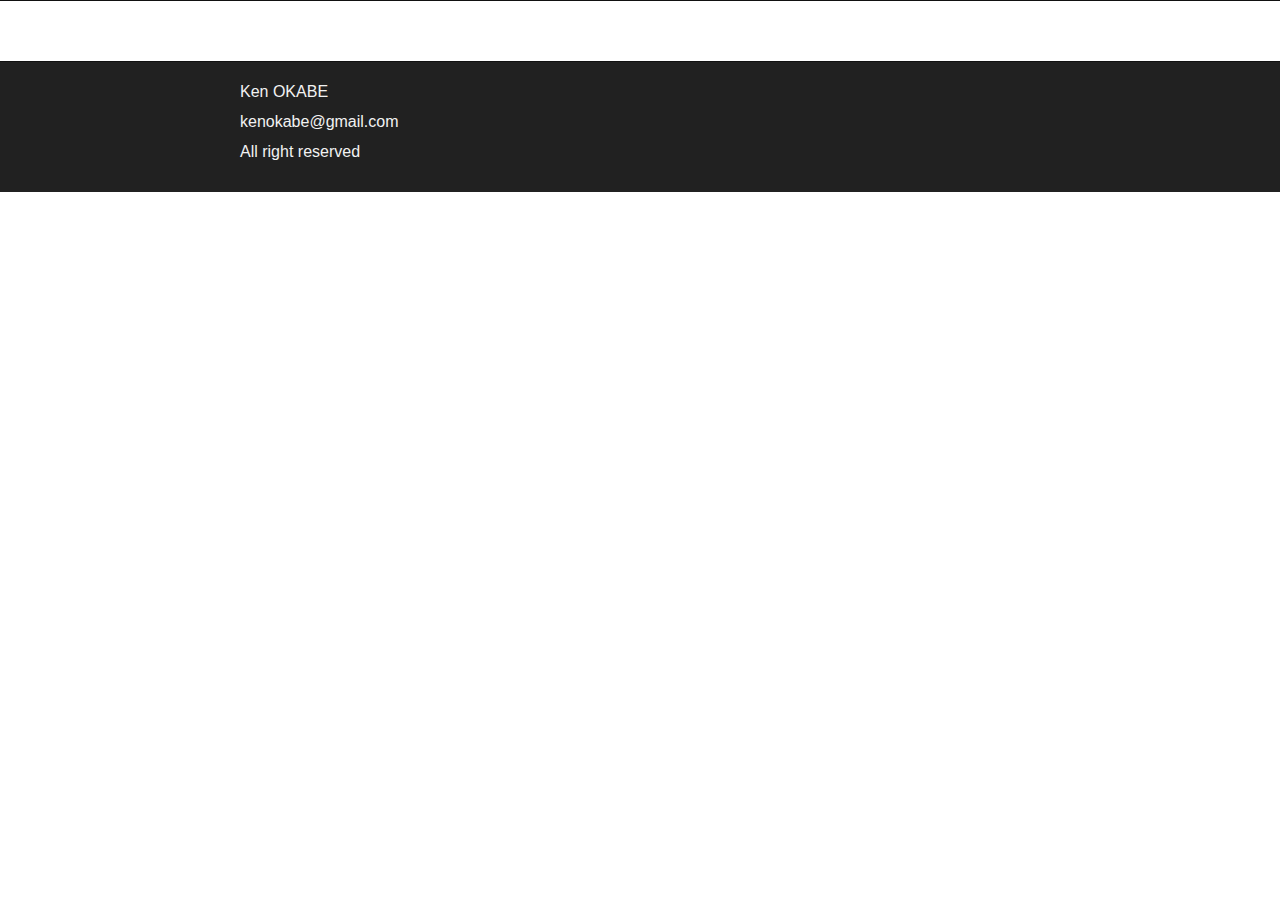
==== contents/scheme/scheme.html @ 1fd29920 "commit" ====
<head>
    <meta charset='utf-8'/>
    <meta http-equiv="X-UA-Compatible" content="chrome=1"/>
    <meta name="description" 
    content="FRP SPACETIME"/>

<!--   core   -->

    <link rel="stylesheet" type="text/css"  href="/invoke/highlight.js/styles/tomorrow-night-bright.css">
    <script src="/invoke/highlight.js/highlight.pack.js"></script>
    <script src="/invoke/marked.js"></script> 


<!--   any   -->
<link rel="stylesheet" type="text/css" href="/contents/scheme/githubpage.css">
<link rel="stylesheet" type="text/css" href="/contents/scheme/bootstrap.css">
<link rel="stylesheet" type="text/css" href="/contents/scheme/custom.css">
<script src="/contents/scheme/bootstrap.js"></script> 

    <title>TITLE TO DO</title>
</head>

<body>

<!-- HEADER -->

 
<!-- MAIN CONTENT -->
<div id="main_content_wrap" class="outer">
    <section id="main_content" class="inner">
        <div id="streamDIV"></div>
    </section>
</div>

<!-- FOOTER  -->
<div id="footer_wrap" class="outer">
    <footer class="inner">
     <p class="copyright">Ken OKABE</p>
     <p>kenokabe@gmail.com</p>
        <p>All right reserved </p>
    </footer>
</div>

</body>
---- invoke/highlight.js/styles/tomorrow-night-bright.css ----
/* Tomorrow Night Bright Theme */
/* Original theme - https://github.com/chriskempson/tomorrow-theme */
/* http://jmblog.github.com/color-themes-for-google-code-highlightjs */
.tomorrow-comment, pre .comment, pre .title {
  color: #969896;
}

.tomorrow-red, pre .variable, pre .attribute, pre .tag, pre .regexp, pre .ruby .constant, pre .xml .tag .title, pre .xml .pi, pre .xml .doctype, pre .html .doctype, pre .css .id, pre .css .class, pre .css .pseudo {
  color: #d54e53;
}

.tomorrow-orange, pre .number, pre .preprocessor, pre .built_in, pre .literal, pre .params, pre .constant {
  color: #e78c45;
}

.tomorrow-yellow, pre .class, pre .ruby .class .title, pre .css .rules .attribute {
  color: #e7c547;
}

.tomorrow-green, pre .string, pre .value, pre .inheritance, pre .header, pre .ruby .symbol, pre .xml .cdata {
  color: #b9ca4a;
}

.tomorrow-aqua, pre .css .hexcolor {
  color: #70c0b1;
}

.tomorrow-blue, pre .function, pre .python .decorator, pre .python .title, pre .ruby .function .title, pre .ruby .title .keyword, pre .perl .sub, pre .javascript .title, pre .coffeescript .title {
  color: #7aa6da;
}

.tomorrow-purple, pre .keyword, pre .javascript .function {
  color: #c397d8;
}

pre code {
  display: block;
  background: black;
  color: #eaeaea;
  padding: 0.5em;
}

pre .coffeescript .javascript,
pre .javascript .xml,
pre .tex .formula,
pre .xml .javascript,
pre .xml .vbscript,
pre .xml .css,
pre .xml .cdata {
  opacity: 0.5;
}
---- contents/scheme/githubpage.css ----
/*******************************************************************************
Slate Theme for GitHub Pages
by Jason Costello, @jsncostello
*******************************************************************************/

/*******************************************************************************
MeyerWeb Reset
*******************************************************************************/

html, body, div, span, applet, object, iframe,
h1, h2, h3, h4, h5, h6, p, blockquote, pre,
a, abbr, acronym, address, big, cite, code,
del, dfn, em, img, ins, kbd, q, s, samp,
small, strike, strong, sub, sup, tt, var,
b, u, i, center,
dl, dt, dd, ol, ul, li,
fieldset, form, label, legend,
table, caption, tbody, tfoot, thead, tr, th, td,
article, aside, canvas, details, embed,
figure, figcaption, footer, header, hgroup,
menu, nav, output, ruby, section, summary,
time, mark, audio, video {
  margin: 0;
  padding: 0;
  border: 0;
  font: inherit;
  vertical-align: baseline;
}

/* HTML5 display-role reset for older browsers */
article, aside, details, figcaption, figure,
footer, header, hgroup, menu, nav, section {
  display: block;
}

ol, ul {
  list-style: none;
}

blockquote, q {
}

table {
  border-collapse: collapse;
  border-spacing: 0;
}

/*******************************************************************************
Theme Styles
*******************************************************************************/

body {
  box-sizing: border-box;
  color:#373737;
  background: #212121;
  font-size: 16px;
  font-family: 'Myriad Pro', Calibri, Helvetica, Arial, sans-serif;
  line-height: 1.5;
  -webkit-font-smoothing: antialiased;
}

h1, h2, h3, h4, h5, h6 {
  margin: 10px 0;
  font-weight: 700;
  color:#222222;
  font-family: 'Lucida Grande', 'Calibri', Helvetica, Arial, sans-serif;
  letter-spacing: -1px;
}

h1 {
  font-size: 36px;
  font-weight: 700;
}

h2 {
  padding-bottom: 10px;
  font-size: 32px;
  background: url('./images/bg_hr.png') repeat-x bottom;
}

h3 {
  font-size: 24px;
}

h4 {
  font-size: 21px;
}

h5 {
  font-size: 18px;
}

h6 {
  font-size: 16px;
}

p {
  margin: 10px 0 15px 0;
}

footer p {
  color: #f2f2f2;
}

a {
  text-decoration: none;
  color: #007edf;
  text-shadow: none;

  transition: color 0.5s ease;
  transition: text-shadow 0.5s ease;
  -webkit-transition: color 0.5s ease;
  -webkit-transition: text-shadow 0.5s ease;
  -moz-transition: color 0.5s ease;
  -moz-transition: text-shadow 0.5s ease;
  -o-transition: color 0.5s ease;
  -o-transition: text-shadow 0.5s ease;
  -ms-transition: color 0.5s ease;
  -ms-transition: text-shadow 0.5s ease;
}

#main_content a:hover {
  color: #0069ba;
  text-shadow: #0090ff 0px 0px 2px;
}

footer a:hover {
  color: #43adff;
  text-shadow: #0090ff 0px 0px 2px;
}

em {
  font-style: italic;
}

strong {
  font-weight: bold;
}

img {
  position: relative;
  margin: 0 auto;
  max-width: 739px;
  padding: 5px;
  margin: 10px 0 10px 0;
  border: 1px solid #ebebeb;

  box-shadow: 0 0 5px #ebebeb;
  -webkit-box-shadow: 0 0 5px #ebebeb;
  -moz-box-shadow: 0 0 5px #ebebeb;
  -o-box-shadow: 0 0 5px #ebebeb;
  -ms-box-shadow: 0 0 5px #ebebeb;
}

pre, code {
  width: 100%;
  color: #222;
  background-color: #fff;

  font-family: Monaco, "Bitstream Vera Sans Mono", "Lucida Console", Terminal, monospace;
  font-size: 14px;

  border-radius: 0px;
  -moz-border-radius: 0px;
  -webkit-border-radius: 0px;



}



blockquote {
  color: #666;
  margin-bottom: 20px;
  padding: 0 0 0 20px;
  border-left: 3px solid #bbb;
}

ul, ol, dl {
  margin-bottom: 15px
}

ul li {
  list-style: inside;
  padding-left: 20px;
}

ol li {
  list-style: decimal inside;
  padding-left: 20px;
}

dl dt {
  font-weight: bold;
}

dl dd {
  padding-left: 20px;
  font-style: italic;
}

dl p {
  padding-left: 20px;
  font-style: italic;
}

hr {
  height: 1px;
  margin-bottom: 5px;
  border: none;
  background: url('../images/bg_hr.png') repeat-x center;
}

table {
  border: 1px solid #373737;
  margin-bottom: 20px;
  text-align: left;
 }

th {
  font-family: 'Lucida Grande', 'Helvetica Neue', Helvetica, Arial, sans-serif;
  padding: 10px;
  background: #373737;
  color: #fff;
 }

td {
  padding: 10px;
  border: 1px solid #373737;
 }

form {
  background: #f2f2f2;
  padding: 20px;
}

img {
  width: 100%;
  max-width: 100%;
}

/*******************************************************************************
Full-Width Styles
*******************************************************************************/

.outer {
  width: 100%;
}

.inner {
  position: relative;
  max-width: 800px;
  padding: 20px 10px;
  margin: 0 auto;
}

#forkme_banner {
  display: block;
  position: absolute;
  top:0;
  right: 10px;
  z-index: 10;
  padding: 10px 50px 10px 10px;
  color: #fff;
  background: url('../images/blacktocat.png') #0090ff no-repeat 95% 50%;
  font-weight: 700;
  box-shadow: 0 0 10px rgba(0,0,0,.5);
  border-bottom-left-radius: 2px;
  border-bottom-right-radius: 2px;
}

#header_wrap {
  background: #212121;
  background: -moz-linear-gradient(top, #373737, #212121);
  background: -webkit-linear-gradient(top, #373737, #212121);
  background: -ms-linear-gradient(top, #373737, #212121);
  background: -o-linear-gradient(top, #373737, #212121);
  background: linear-gradient(top, #373737, #212121);
}

#header_wrap .inner {
  padding: 50px 10px 30px 10px;
}

#project_title {
  margin: 0;
  color: #fff;
  font-size: 42px;
  font-weight: 700;
  text-shadow: #111 0px 0px 10px;
}

#project_tagline {
  color: #fff;
  font-size: 24px;
  font-weight: 300;
  background: none;
  text-shadow: #111 0px 0px 10px;
}

#downloads {
  position: absolute;
  width: 210px;
  z-index: 10;
  bottom: -40px;
  right: 0;
  height: 70px;
  background: url('../images/icon_download.png') no-repeat 0% 90%;
}

.zip_download_link {
  display: block;
  float: right;
  width: 90px;
  height:70px;
  text-indent: -5000px;
  overflow: hidden;
  background: url(../images/sprite_download.png) no-repeat bottom left;
}

.tar_download_link {
  display: block;
  float: right;
  width: 90px;
  height:70px;
  text-indent: -5000px;
  overflow: hidden;
  background: url(../images/sprite_download.png) no-repeat bottom right;
  margin-left: 10px;
}

.zip_download_link:hover {
  background: url(../images/sprite_download.png) no-repeat top left;
}

.tar_download_link:hover {
  background: url(../images/sprite_download.png) no-repeat top right;
}

#main_content_wrap {
  background: #ffffff;
  border-top: 1px solid #111;
  border-bottom: 1px solid #111;
}

#main_content {
  padding-top: 40px;
}

#footer_wrap {
  background: #212121;
}



/*******************************************************************************
Small Device Styles
*******************************************************************************/

@media screen and (max-width: 480px) {
  body {
    font-size:14px;
  }

  #downloads {
    display: none;
  }

  .inner {
    min-width: 320px;
    max-width: 480px;
  }

  #project_title {
  font-size: 32px;
  }

  h1 {
    font-size: 55px;
  }

  h2 {
    font-size: 24px;
  }

  h3 {
    font-size: 21px;
  }

  h4 {
    font-size: 18px;
  }

  h5 {
    font-size: 14px;
  }

  h6 {
    font-size: 12px;
  }
---- contents/scheme/custom.css ----
#streamDIV
{
  background-color: ffffff;
  margin-left: 20px;
  margin-right: 20px;
}
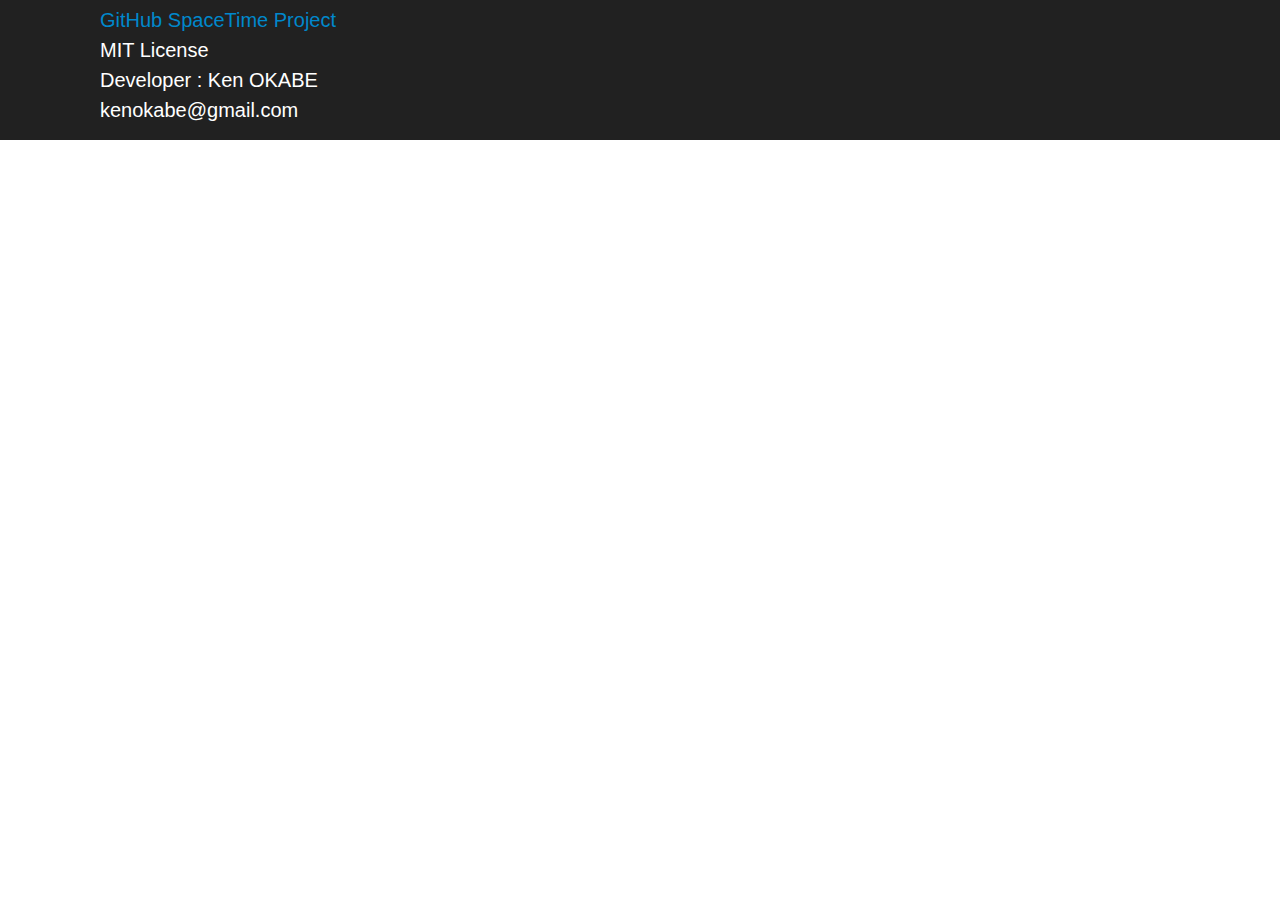
==== commit ef19d5cb: "commit" ====
--- a/contents/scheme/scheme.html
+++ b/contents/scheme/scheme.html
@@ -11,11 +11,11 @@
     <script src="/invoke/marked.js"></script> 
 
 
-<!--   any   -->
-<link rel="stylesheet" type="text/css" href="/contents/scheme/githubpage.css">
+<!--   any   --> 
 <link rel="stylesheet" type="text/css" href="/contents/scheme/bootstrap.css">
 <link rel="stylesheet" type="text/css" href="/contents/scheme/custom.css">
 <script src="/contents/scheme/bootstrap.js"></script> 
+
 
     <title>TITLE TO DO</title>
 </head>
@@ -35,9 +35,11 @@
 <!-- FOOTER  -->
 <div id="footer_wrap" class="outer">
     <footer class="inner">
-     <p class="copyright">Ken OKABE</p>
+     <p><a href = "https://github.com/SpaceTimeProgrammingLanguage">GitHub SpaceTime Project</a></p>
+     
+     <p>MIT License </p>
+     <p>Developer : Ken OKABE</p>
      <p>kenokabe@gmail.com</p>
-        <p>All right reserved </p>
     </footer>
 </div>
 
--- a/contents/scheme/custom.css
+++ b/contents/scheme/custom.css
@@ -1,7 +1,28 @@
 #streamDIV
 {
-  background-color: ffffff;
-  margin-left: 20px;
-  margin-right: 20px;
+  background-color: #ffffff;
+  margin-left: 50px;
+  margin-right: 20px; 
+  font-size: 20px;
+ 
 }
 
+hr
+{
+	border: 0;
+	width: 100%; 
+	background-color: #888888;
+	height: 2px;
+}
+
+footer
+{     
+   color: #ffffff;
+   background: #212121;
+   font-size: 20px;
+   padding-top: 10px;
+   padding-bottom: 10px;
+   padding-left: 100px;
+}
+ 
+
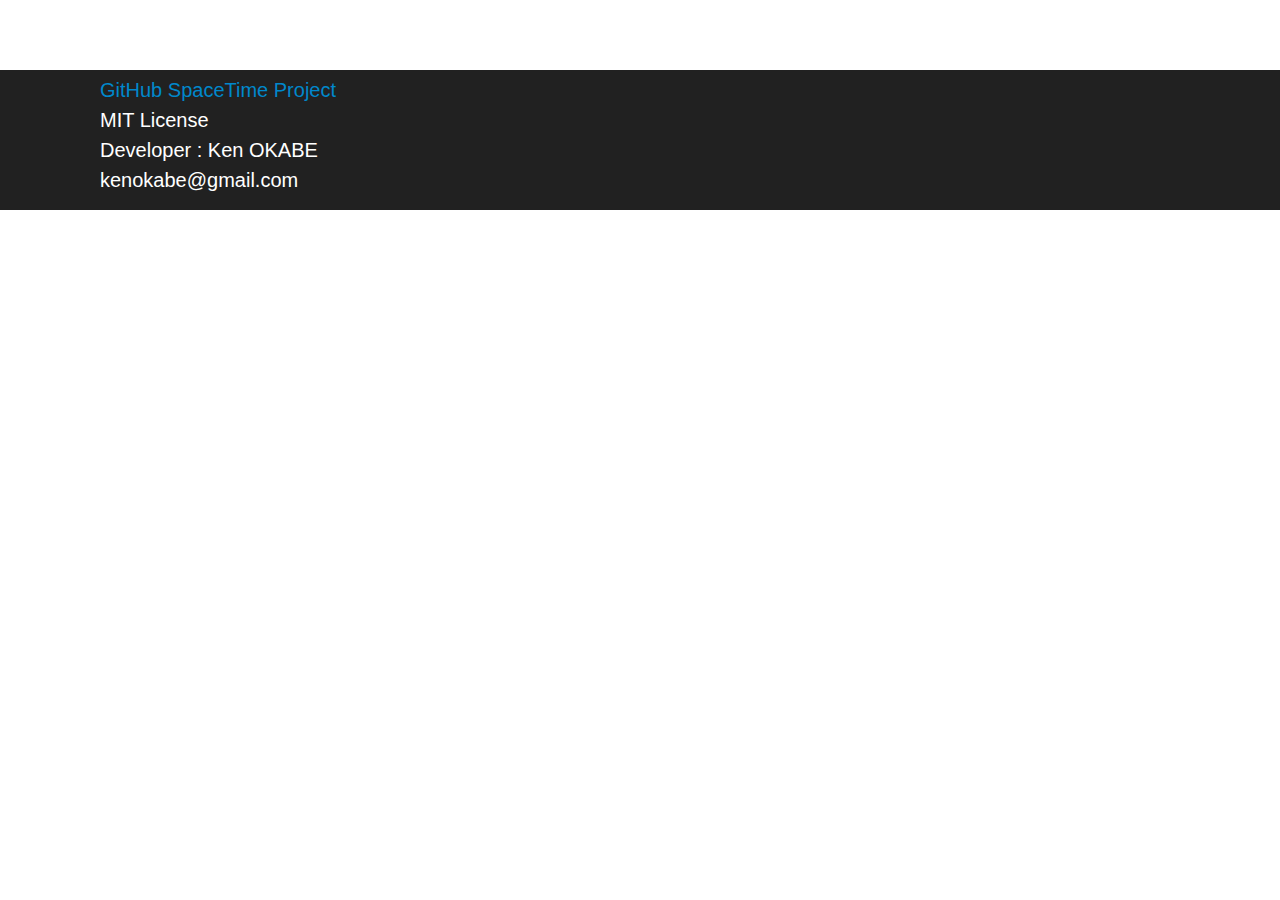
==== commit 9f842072: "commit" ====
--- a/contents/scheme/scheme.html
+++ b/contents/scheme/scheme.html
@@ -1,46 +1,47 @@
 <head>
-    <meta charset='utf-8'/>
-    <meta http-equiv="X-UA-Compatible" content="chrome=1"/>
-    <meta name="description" 
-    content="FRP SPACETIME"/>
+  <meta charset='utf-8' />
+  <meta http-equiv="X-UA-Compatible" content="chrome=1" />
+  <meta name="description" content="FRP SPACETIME" />
 
-<!--   core   -->
+  <!--   core   -->
 
-    <link rel="stylesheet" type="text/css"  href="/invoke/highlight.js/styles/tomorrow-night-bright.css">
-    <script src="/invoke/highlight.js/highlight.pack.js"></script>
-    <script src="/invoke/marked.js"></script> 
+  <link rel="stylesheet" type="text/css" href="/invoke/highlight.js/styles/tomorrow-night-bright.css">
+  <script src="/invoke/highlight.js/highlight.pack.js"></script>
+  <script src="/invoke/marked.js"></script>
 
 
-<!--   any   --> 
-<link rel="stylesheet" type="text/css" href="/contents/scheme/bootstrap.css">
-<link rel="stylesheet" type="text/css" href="/contents/scheme/custom.css">
-<script src="/contents/scheme/bootstrap.js"></script> 
+  <!--   any   -->
+  <link rel="stylesheet" type="text/css" href="/contents/scheme/bootstrap.css">
+  <link rel="stylesheet" type="text/css" href="/contents/scheme/custom.css">
+  <script src="/contents/scheme/bootstrap.js"></script>
 
 
-    <title>TITLE TO DO</title>
+  <title>TITLE TO DO</title>
 </head>
 
 <body>
 
-<!-- HEADER -->
+  <!-- HEADER -->
 
- 
-<!-- MAIN CONTENT -->
-<div id="main_content_wrap" class="outer">
+
+  <!-- MAIN CONTENT -->
+  <div id="main_content_wrap" class="outer">
     <section id="main_content" class="inner">
-        <div id="streamDIV"></div>
+      <div id="streamDIV"></div>
     </section>
-</div>
+  </div>
+  <br>
+  <br>
+  <!-- FOOTER  -->
+  <div id="footer_wrap" class="outer">
+    <footer class="inner">
+      <p><a href="https://github.com/SpaceTimeProgrammingLanguage">GitHub SpaceTime Project</a>
+      </p>
 
-<!-- FOOTER  -->
-<div id="footer_wrap" class="outer">
-    <footer class="inner">
-     <p><a href = "https://github.com/SpaceTimeProgrammingLanguage">GitHub SpaceTime Project</a></p>
-     
-     <p>MIT License </p>
-     <p>Developer : Ken OKABE</p>
-     <p>kenokabe@gmail.com</p>
+      <p>MIT License</p>
+      <p>Developer : Ken OKABE</p>
+      <p>kenokabe@gmail.com</p>
     </footer>
-</div>
+  </div>
 
-</body>+</body>
--- a/contents/scheme/custom.css
+++ b/contents/scheme/custom.css
@@ -1,28 +1,21 @@
-#streamDIV
-{
+#streamDIV {
   background-color: #ffffff;
+  margin-top: 30px;
   margin-left: 50px;
-  margin-right: 20px; 
+  margin-right: 20px;
   font-size: 20px;
- 
 }
-
-hr
-{
-	border: 0;
-	width: 100%; 
-	background-color: #888888;
-	height: 2px;
+hr {
+  border: 0;
+  width: 100%;
+  background-color: #888888;
+  height: 2px;
 }
-
-footer
-{     
-   color: #ffffff;
-   background: #212121;
-   font-size: 20px;
-   padding-top: 10px;
-   padding-bottom: 10px;
-   padding-left: 100px;
+footer {
+  color: #ffffff;
+  background: #212121;
+  font-size: 20px;
+  padding-top: 10px;
+  padding-bottom: 10px;
+  padding-left: 100px;
 }
- 
-
